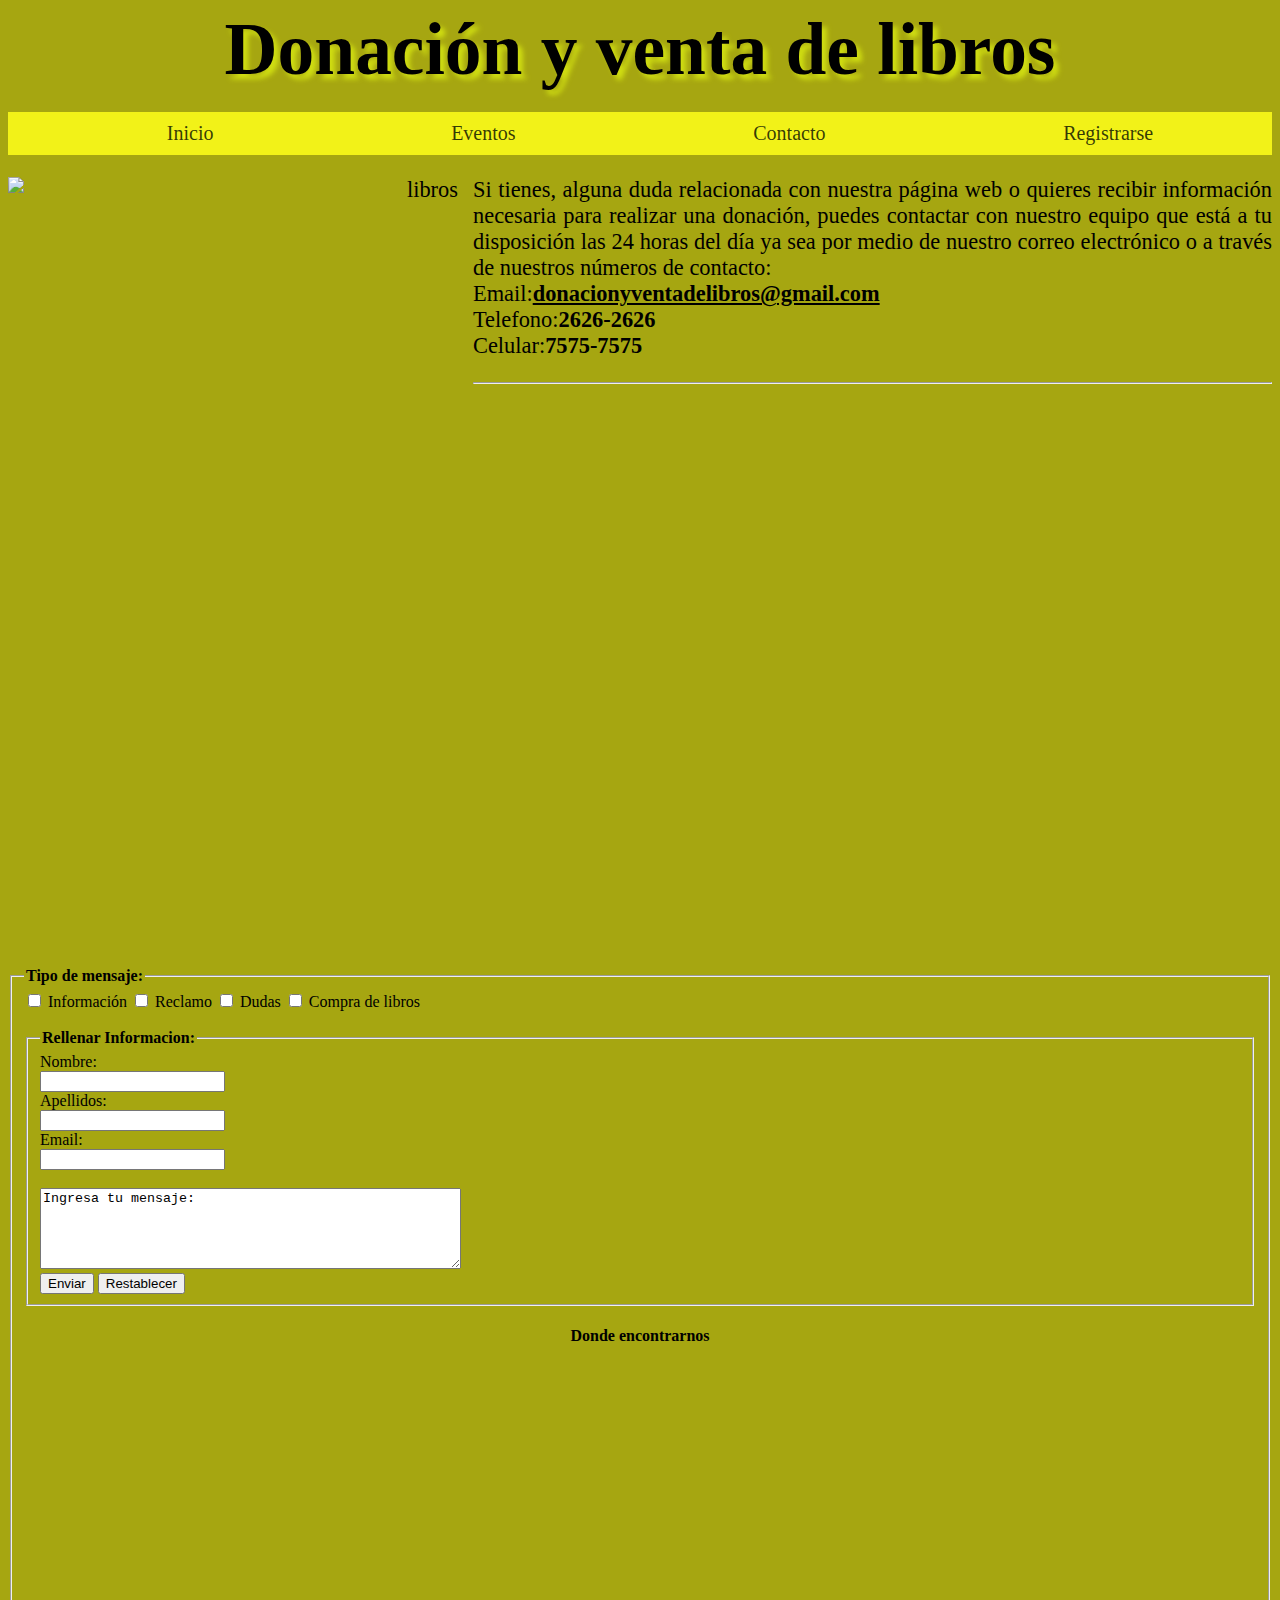
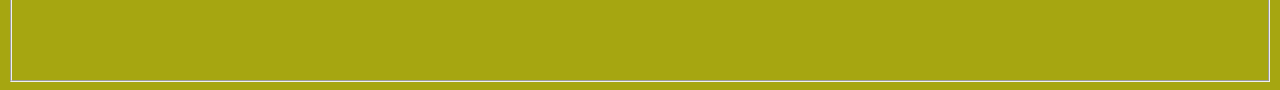
==== contacto.html @ 24ae1224 "Add files via upload" ====
<!DOCTYPE html>
 <html>
      <head>
            <title>Donación de  libros</title>
            <link rel="stylesheet"   href="stylis.css" type="text/css">
           <style>
       
       body{ background-color:
    #A6A611;


    }
       nav{
     max-width: 100%;
     margin: auto;
     background-color: #F2F218;
     font-size: 20px;
     margin-top: 0px;
     font-style: initial;
 }
 .menu-horizontal{
     list-style: none;
     display: flex;
     justify-content: space-around;
 }


 .menu-horizontal > li > a{
     display: block;
     padding: 10px 10px;
     color: rgba(0, 7, 0, 0.795);
     text-decoration: none;
     font-style: initial;
 }

 .menu-horizontal > li:hover{
     background-color: white;
 }

 h1{
  color: black;
  font-style:initial;
  text-align: center;
  font-size: 10ex;
margin-top: 0%;
margin-bottom: 0%;
text-shadow: 5px 5px 5px rgb(208, 222, 18);
}



img{
  text-align: right;
  height:20%;
  width: 20%;
}



h4{
  text-align: center;
}

#parrafo {

font-size: 140%;
text-align:justify;


}

img{
    width:450px;
    height:790px;
    margin-right:15px;
    float: left;
}

.email-contacto{
  color: black;
}

           </style>
     </head>
    <body>       
      <h1>Donación  y venta de libros</h1>
         <nav>
               <ul class="menu-horizontal">
                <li><a href= "contacto.html">Inicio</a></li>
              <li><a href="#">Eventos</a></li>
              <li><a href="#">Contacto</a></li>  
              <li><a href="#">Registrarse</a></li>    
          </nav>

          <div id="parrafo">
            <p ><img src="colaborar-con-libros - copia.png" alt="libros"  >Si tienes, alguna duda relacionada con nuestra página web o quieres recibir información necesaria para realizar una donación, puedes contactar con nuestro equipo que está a tu disposición las 24 horas del día ya sea por medio de nuestro correo electrónico  o a través de nuestros números de contacto:<br>
              Email:<strong><a href="mailto:donacionyventadelibros@gmail.com" class="email-contacto">donacionyventadelibros@gmail.com</a></strong><br>
              Telefono:<strong>2626-2626</strong><br>
              Celular:<strong>7575-7575</strong>
              
             </p>
            </div>

            <hr>


            <form action="/processIncident.php">
              <fieldset>
                <legend><strong>Tipo de mensaje:</strong></legend>
                <input type="checkbox" id="" name="" value="">
              <label for="">Información</label>
              <input type="checkbox" id="" name="" value="">
              <label for="">Reclamo</label>
              <input type="checkbox" id="" name="" value="">
              <label for="">Dudas</label>
              <input type="checkbox" id="" name="" value="">
              <label for="">Compra de libros</label><br><br>
          

            <form action="/processIncident.php">
              <fieldset>
                <legend><strong>Rellenar Informacion:</strong></legend>
                <label for="fname">Nombre:</label><br>
                <input type="text" id="fname" name="fname"><br>
                <label for="lname">Apellidos:</label><br>
                <input type="text" id="lname" name="lname"><br>
                <label for="email">Email:</label><br>
                <input type="email" id="email" name="email"><br><br>
                <textarea name="about" rows="5" cols="50">Ingresa tu mensaje:</textarea><br>
                <input type="submit" value="Enviar"> <input type="reset" value="Restablecer"><br>
              </fieldset>
            </form>
            </form>

            <h4>Donde encontrarnos</h4>
            <iframe src="https://www.google.com/maps/embed?pb=!1m18!1m12!1m3!1d3021.9023614221123!2d-73.99773728463337!3d40.76417217932625!2m3!1f0!2f0!3f0!3m2!1i1024!2i768!4f13.1!3m3!1m2!1s0x89c2584e3291d4df%3A0xdc14687706ead3c6!2s662%2011th%20Ave%2C%20New%20York%2C%20NY%2010036%2C%20EE.%20UU.!5e0!3m2!1ses!2ses!4v1644173678283!5m2!1ses!2ses" width="1000" height="300" style="border:0;" allowfullscreen="" loading="lazy"></iframe>

       
    </body>
 </html>
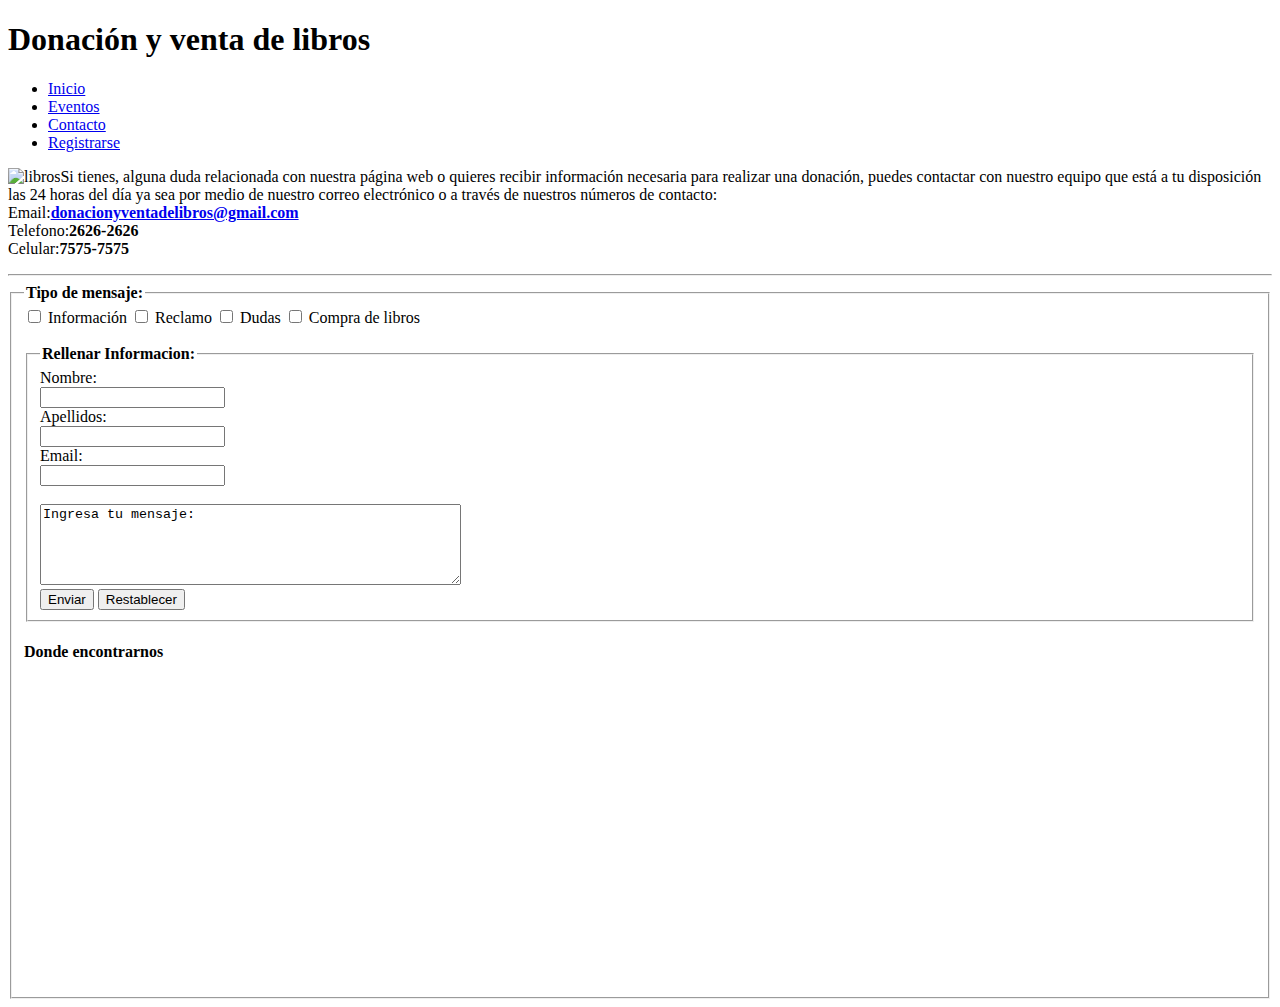
==== commit ba70fac6: "Update contacto.html" ====
--- a/contacto.html
+++ b/contacto.html
@@ -2,85 +2,8 @@
  <html>
       <head>
             <title>Donación de  libros</title>
-            <link rel="stylesheet"   href="stylis.css" type="text/css">
-           <style>
-       
-       body{ background-color:
-    #A6A611;
-
-
-    }
-       nav{
-     max-width: 100%;
-     margin: auto;
-     background-color: #F2F218;
-     font-size: 20px;
-     margin-top: 0px;
-     font-style: initial;
- }
- .menu-horizontal{
-     list-style: none;
-     display: flex;
-     justify-content: space-around;
- }
-
-
- .menu-horizontal > li > a{
-     display: block;
-     padding: 10px 10px;
-     color: rgba(0, 7, 0, 0.795);
-     text-decoration: none;
-     font-style: initial;
- }
-
- .menu-horizontal > li:hover{
-     background-color: white;
- }
-
- h1{
-  color: black;
-  font-style:initial;
-  text-align: center;
-  font-size: 10ex;
-margin-top: 0%;
-margin-bottom: 0%;
-text-shadow: 5px 5px 5px rgb(208, 222, 18);
-}
-
-
-
-img{
-  text-align: right;
-  height:20%;
-  width: 20%;
-}
-
-
-
-h4{
-  text-align: center;
-}
-
-#parrafo {
-
-font-size: 140%;
-text-align:justify;
-
-
-}
-
-img{
-    width:450px;
-    height:790px;
-    margin-right:15px;
-    float: left;
-}
-
-.email-contacto{
-  color: black;
-}
-
-           </style>
+            <link rel="stylesheet"   href="assets/css/estilo.css" type="text/css">
+           
      </head>
     <body>       
       <h1>Donación  y venta de libros</h1>
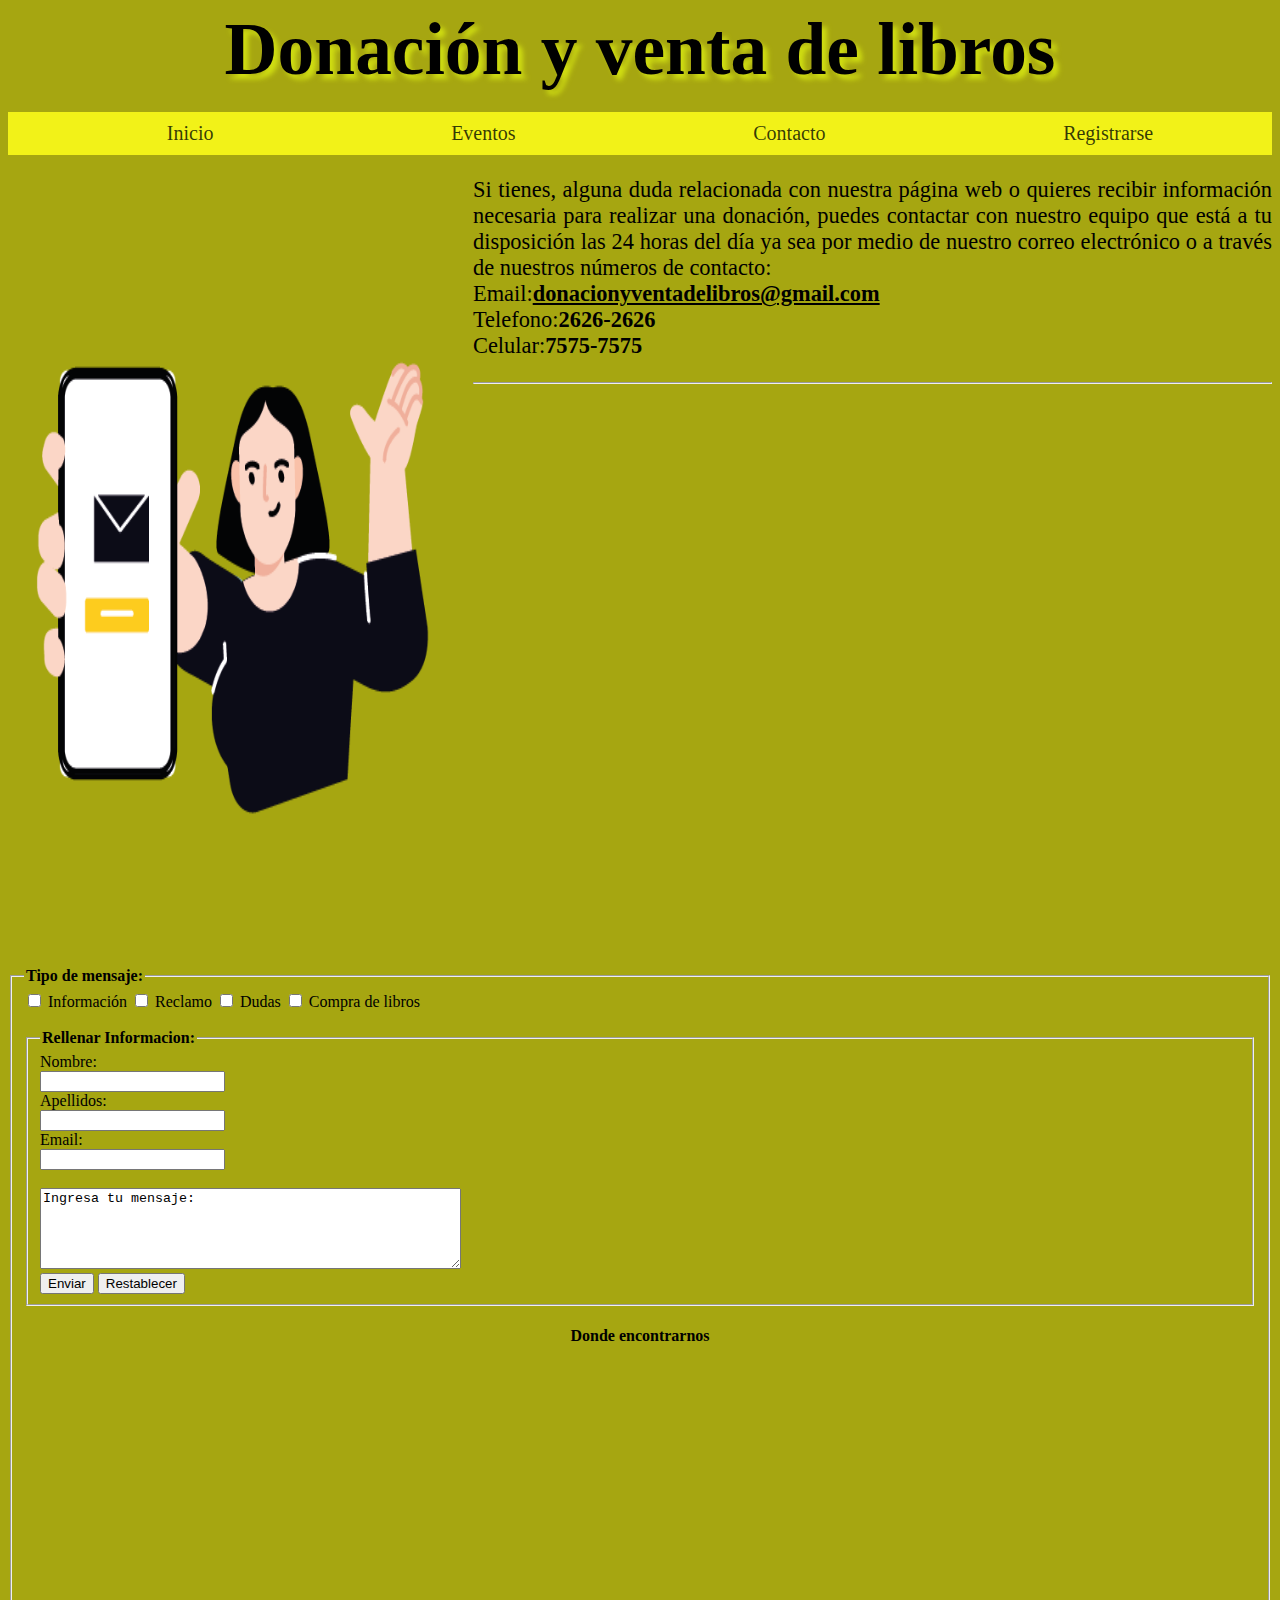
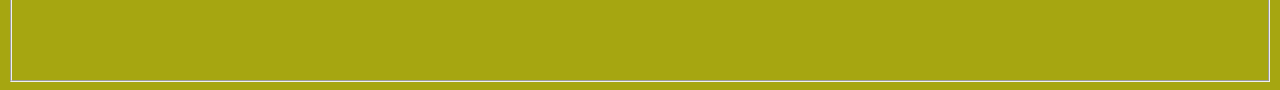
==== commit f24421c8: "Update contacto.html" ====
--- a/contacto.html
+++ b/contacto.html
@@ -16,7 +16,7 @@
           </nav>
 
           <div id="parrafo">
-            <p ><img src="colaborar-con-libros - copia.png" alt="libros"  >Si tienes, alguna duda relacionada con nuestra página web o quieres recibir información necesaria para realizar una donación, puedes contactar con nuestro equipo que está a tu disposición las 24 horas del día ya sea por medio de nuestro correo electrónico  o a través de nuestros números de contacto:<br>
+            <p ><img src="assets/img/contacto.png" alt="libros"  >Si tienes, alguna duda relacionada con nuestra página web o quieres recibir información necesaria para realizar una donación, puedes contactar con nuestro equipo que está a tu disposición las 24 horas del día ya sea por medio de nuestro correo electrónico  o a través de nuestros números de contacto:<br>
               Email:<strong><a href="mailto:donacionyventadelibros@gmail.com" class="email-contacto">donacionyventadelibros@gmail.com</a></strong><br>
               Telefono:<strong>2626-2626</strong><br>
               Celular:<strong>7575-7575</strong>
--- a/assets/css/estilo.css
+++ b/assets/css/estilo.css
@@ -0,0 +1,74 @@
+  body{ background-color:
+    #A6A611;
+
+
+    }
+       nav{
+     max-width: 100%;
+     margin: auto;
+     background-color: #F2F218;
+     font-size: 20px;
+     margin-top: 0px;
+     font-style: initial;
+ }
+ .menu-horizontal{
+     list-style: none;
+     display: flex;
+     justify-content: space-around;
+ }
+
+
+ .menu-horizontal > li > a{
+     display: block;
+     padding: 10px 10px;
+     color: rgba(0, 7, 0, 0.795);
+     text-decoration: none;
+     font-style: initial;
+ }
+
+ .menu-horizontal > li:hover{
+     background-color: white;
+ }
+
+ h1{
+  color: black;
+  font-style:initial;
+  text-align: center;
+  font-size: 10ex;
+margin-top: 0%;
+margin-bottom: 0%;
+text-shadow: 5px 5px 5px rgb(208, 222, 18);
+}
+
+
+
+img{
+  text-align: right;
+  height:20%;
+  width: 20%;
+}
+
+
+
+h4{
+  text-align: center;
+}
+
+#parrafo {
+
+font-size: 140%;
+text-align:justify;
+
+
+}
+
+img{
+    width:450px;
+    height:790px;
+    margin-right:15px;
+    float: left;
+}
+
+.email-contacto{
+  color: black;
+}
